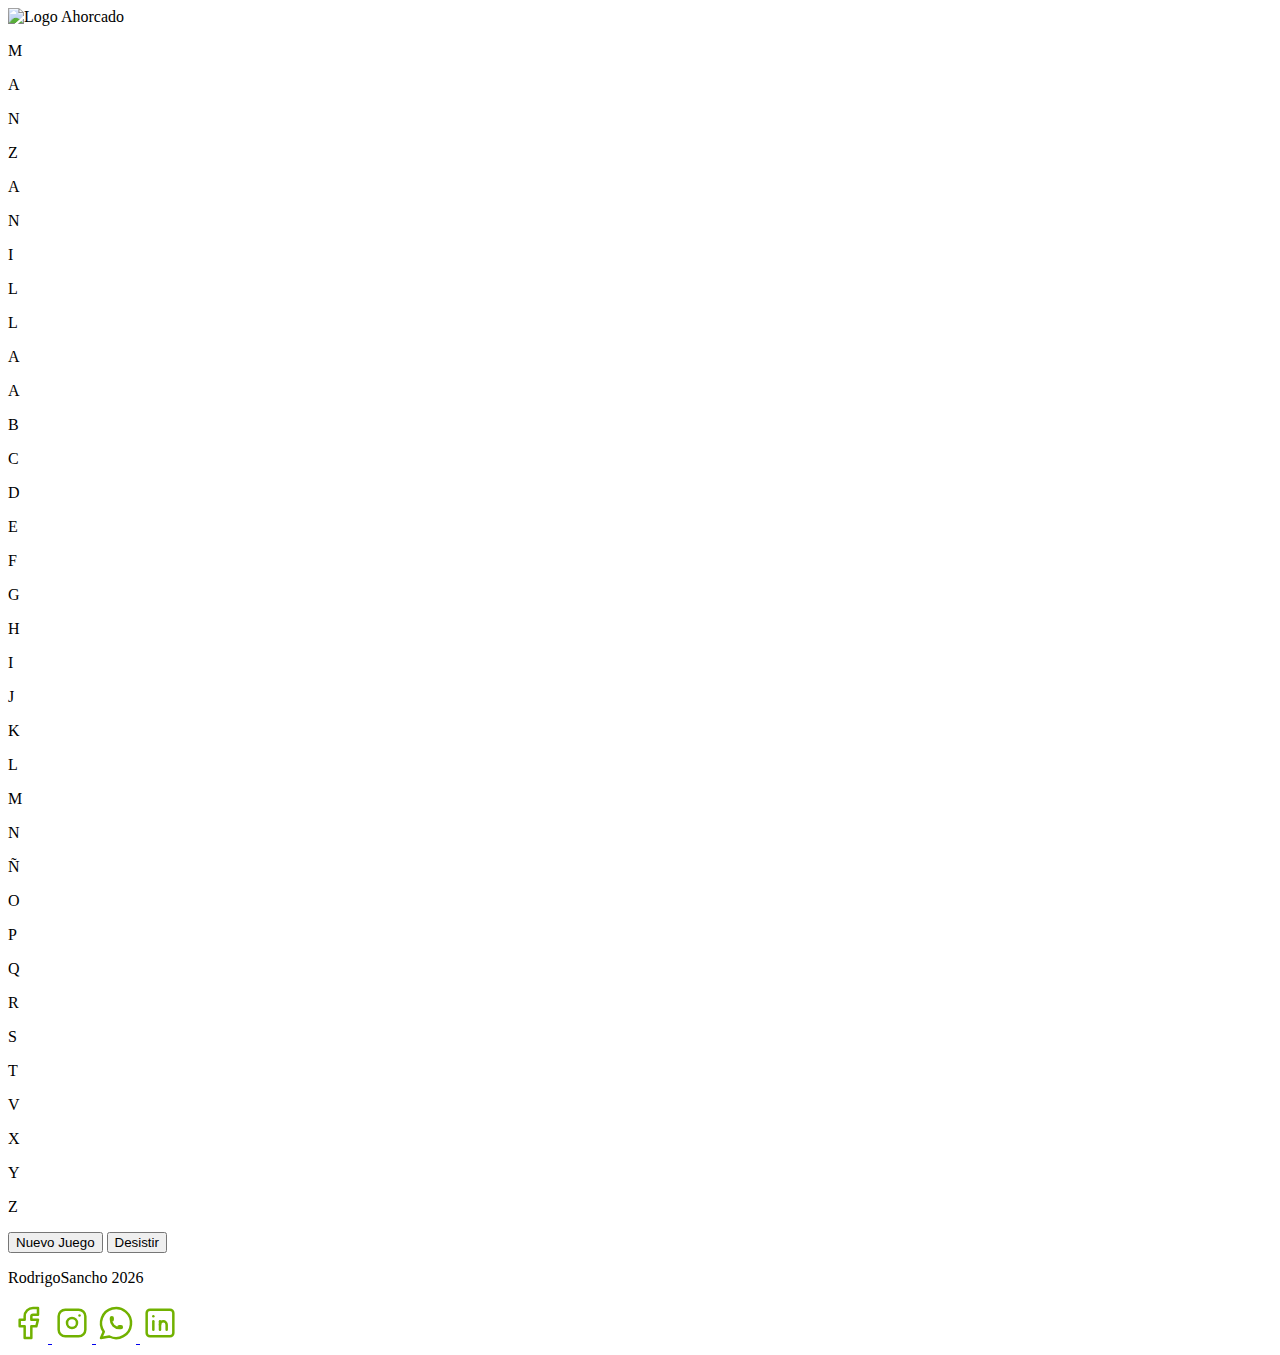
==== juego.html @ 34a7f8a5 "cambios en el codeo para que se vea la letra seleccionada" ====
<!DOCTYPE html>
<html lang="en">
  <head>
    <meta charset="UTF-8" />
    <meta http-equiv="X-UA-Compatible" content="IE=edge" />
    <meta name="viewport" content="width=device-width, initial-scale=1.0" />
    <title>juego</title>
    <link rel="stylesheet" href="css/estilos.css" />
  </head>

    <body>
      <header>
        <div class="logo">
          <img src="img/Logo1x.png" alt="Logo Ahorcado" />
        </div>
      </header>
      <main>
        <div class="ahorcado">
            
        </div>
        <div class="rellenarPalabra">
          
        </div>
       
        <div class="teclado-movil">
          <div class="arriba">
            <p>A</p>
            <p>B</p>
            <p>C</p>
            <p>D</p>
            <p>E</p>
            <p>F</p>
            <p>G</p>
            <p>H</p>
            <p>I</p>
            <p>J</p>
            <p>K</p>
            <p>L</p>
          </div>
           <div class="abajo">
            <p>M</p>
            <p>N</p>
            <p>Ñ</p>
            <p>O</p>
            <p>P</p>
            <p>Q</p>
            <p>R</p>
            <p>S</p>
            <p>T</p>
            <p>V</p>
            <p>X</p>
            <p>Y</p>
            <p>Z</p>
           </div>
         </div>
        <div class="accion2">
          <button class="btn3">Nuevo Juego</button>
          <button class="btn4">Desistir</button>
        </div>

        <footer>
          <div class="firma">
           <p>RodrigoSancho <span id="date "></span></p>
          </div>
          <div class="redes-sociales">
           <a href="https://www.facebook.com/rodrigo.sancho.1675"  target="_blank">
               <svg xmlns="http://www.w3.org/2000/svg" class="icon icon-tabler icon-tabler-brand-facebook" width="40" height="40" viewBox="0 0 24 24" stroke-width="1.5" stroke="#71B100" fill="none" stroke-linecap="round" stroke-linejoin="round">
                   <path stroke="none" d="M0 0h24v24H0z" fill="none"/>
                   <path d="M7 10v4h3v7h4v-7h3l1 -4h-4v-2a1 1 0 0 1 1 -1h3v-4h-3a5 5 0 0 0 -5 5v2h-3" />
                 </svg>
           </a>
           <a href="https://www.instagram.com/rodri_sancho_2018" target="_blank">
               <svg xmlns="http://www.w3.org/2000/svg" class="icon icon-tabler icon-tabler-brand-instagram" width="40" height="40" viewBox="0 0 24 24" stroke-width="1.5" stroke="#71B100" fill="none" stroke-linecap="round" stroke-linejoin="round">
                   <path stroke="none" d="M0 0h24v24H0z" fill="none"/>
                   <rect x="4" y="4" width="16" height="16" rx="4" />
                   <circle cx="12" cy="12" r="3" />
                   <line x1="16.5" y1="7.5" x2="16.5" y2="7.501" />
                 </svg>
           </a>
           <a href="https://api.whatsapp.com/send?phone=50670676978." target="_blank">
               <svg xmlns="http://www.w3.org/2000/svg" class="icon icon-tabler icon-tabler-brand-whatsapp" width="40" height="40" viewBox="0 0 24 24" stroke-width="1.5" stroke="#71B100" fill="none" stroke-linecap="round" stroke-linejoin="round">
                   <path stroke="none" d="M0 0h24v24H0z" fill="none"/>
                   <path d="M3 21l1.65 -3.8a9 9 0 1 1 3.4 2.9l-5.05 .9" />
                   <path d="M9 10a0.5 .5 0 0 0 1 0v-1a0.5 .5 0 0 0 -1 0v1a5 5 0 0 0 5 5h1a0.5 .5 0 0 0 0 -1h-1a0.5 .5 0 0 0 0 1" />
                 </svg>
           </a>
           <a href="https://www.linkedin.com/in/rodrigo-sancho-94a875180/" target="_blank">
               <svg xmlns="http://www.w3.org/2000/svg" class="icon icon-tabler icon-tabler-brand-linkedin" width="40" height="40" viewBox="0 0 24 24" stroke-width="1.5" stroke="#71B100" fill="none" stroke-linecap="round" stroke-linejoin="round">
                   <path stroke="none" d="M0 0h24v24H0z" fill="none"/>
                   <rect x="4" y="4" width="16" height="16" rx="2" />
                   <line x1="8" y1="11" x2="8" y2="16" />
                   <line x1="8" y1="8" x2="8" y2="8.01" />
                   <line x1="12" y1="16" x2="12" y2="11" />
                   <path d="M16 16v-3a2 2 0 0 0 -4 0" />
                 </svg>
           </a>
       </footer>
        <script src="js/code.js"></script>
    </body>
    
 

</html>
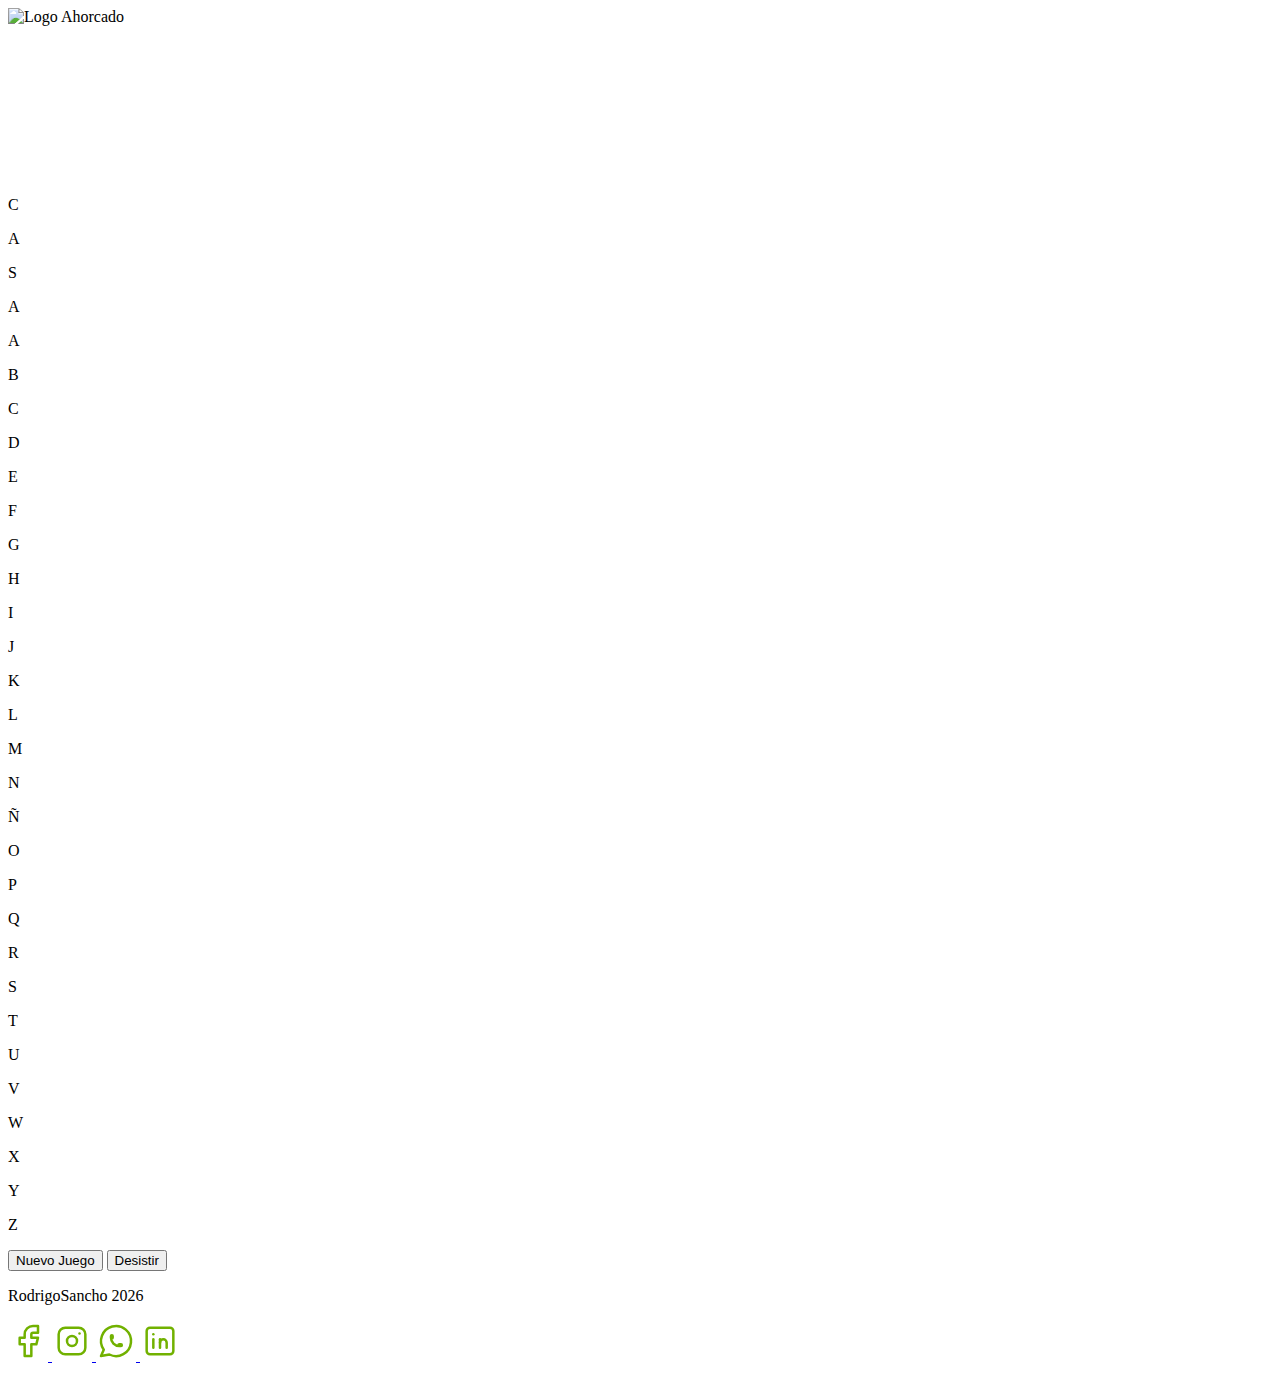
==== commit 932ecab4: "código de teclado movil que guarda la letra y pinta la letra" ====
--- a/juego.html
+++ b/juego.html
@@ -16,41 +16,45 @@
       </header>
       <main>
         <div class="ahorcado">
-            
+          <canvas></canvas>
         </div>
         <div class="rellenarPalabra">
           
         </div>
-       
+        <div class="letrasErroneas">
+
+        </div>
         <div class="teclado-movil">
           <div class="arriba">
-            <p>A</p>
-            <p>B</p>
-            <p>C</p>
-            <p>D</p>
-            <p>E</p>
-            <p>F</p>
-            <p>G</p>
-            <p>H</p>
-            <p>I</p>
-            <p>J</p>
-            <p>K</p>
-            <p>L</p>
+            <p class="key">A</p>
+            <p class="key">B</p>
+            <p class="key">C</p>
+            <p class="key">D</p>
+            <p class="key">E</p>
+            <p class="key">F</p>
+            <p class="key">G</p>
+            <p class="key">H</p>
+            <p class="key">I</p>
+            <p class="key">J</p>
+            <p class="key">K</p>
+            <p class="key">L</p>
           </div>
            <div class="abajo">
-            <p>M</p>
-            <p>N</p>
-            <p>Ñ</p>
-            <p>O</p>
-            <p>P</p>
-            <p>Q</p>
-            <p>R</p>
-            <p>S</p>
-            <p>T</p>
-            <p>V</p>
-            <p>X</p>
-            <p>Y</p>
-            <p>Z</p>
+            <p class="key">M</p>
+            <p class="key">N</p>
+            <p class="key">Ñ</p>
+            <p class="key">O</p>
+            <p class="key">P</p>
+            <p class="key">Q</p>
+            <p class="key">R</p>
+            <p class="key">S</p>
+            <p class="key">T</p>
+            <p class="key">U</p>
+            <p class="key">V</p>
+            <p class="key">W</p>
+            <p class="key">X</p>
+            <p class="key">Y</p>
+            <p class="key">Z</p>
            </div>
          </div>
         <div class="accion2">
@@ -95,9 +99,9 @@
                  </svg>
            </a>
        </footer>
-        <script src="js/code.js"></script>
+        
     </body>
     
- 
+    <script src="js/code.js"></script>
 
 </html>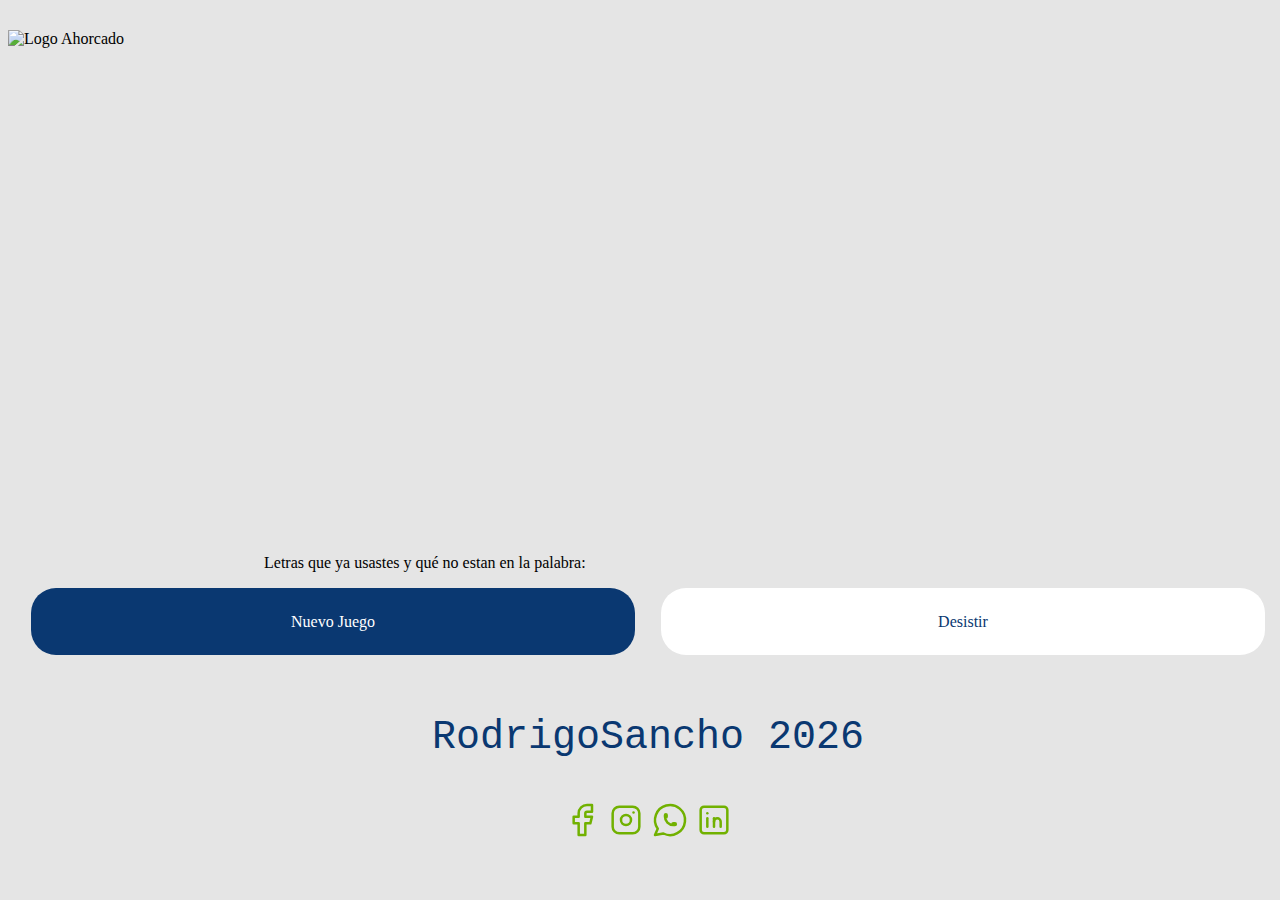
==== commit fab2fb98: "cambios en code2.js" ====
--- a/juego.html
+++ b/juego.html
@@ -22,44 +22,44 @@
           
         </div>
         <div class="letrasErroneas">
-
+            <p>Letras que ya usastes y qué no estan en la palabra:</p>
         </div>
         <div class="teclado-movil">
           <div class="arriba">
-            <p class="key">A</p>
-            <p class="key">B</p>
-            <p class="key">C</p>
-            <p class="key">D</p>
-            <p class="key">E</p>
-            <p class="key">F</p>
-            <p class="key">G</p>
-            <p class="key">H</p>
-            <p class="key">I</p>
-            <p class="key">J</p>
-            <p class="key">K</p>
-            <p class="key">L</p>
+            <button class="key">A</button>
+            <button class="key">B</button>
+            <button class="key">C</button>
+            <button class="key">D</button>
+            <button class="key">E</button>
+            <button class="key">F</button>
+            <button class="key">G</button>
+            <button class="key">H</button>
+            <button class="key">I</button>
+            <button class="key">J</button>
+            <button class="key">K</button>
+            <button class="key">L</button>
           </div>
            <div class="abajo">
-            <p class="key">M</p>
-            <p class="key">N</p>
-            <p class="key">Ñ</p>
-            <p class="key">O</p>
-            <p class="key">P</p>
-            <p class="key">Q</p>
-            <p class="key">R</p>
-            <p class="key">S</p>
-            <p class="key">T</p>
-            <p class="key">U</p>
-            <p class="key">V</p>
-            <p class="key">W</p>
-            <p class="key">X</p>
-            <p class="key">Y</p>
-            <p class="key">Z</p>
+            <button class="key">M</button>
+            <button class="key">N</button>
+            <button class="key">Ñ</button>
+            <button class="key">O</button>
+            <button class="key">P</button>
+            <button class="key">Q</button>
+            <button class="key">R</button>
+            <button class="key">S</button>
+            <button class="key">T</button>
+            <button class="key">U</button>
+            <button class="key">V</button>
+            <button class="key">W</button>
+            <button class="key">X</button>
+            <button class="key">Y</button>
+            <button class="key">Z</button>
            </div>
          </div>
         <div class="accion2">
-          <button class="btn3">Nuevo Juego</button>
-          <button class="btn4">Desistir</button>
+          <a href="juego.html" class="btn3">Nuevo Juego</a>
+          <a href="index.html" class="btn4">Desistir</a>
         </div>
 
         <footer>
@@ -101,7 +101,7 @@
        </footer>
         
     </body>
-    
+
     <script src="js/code.js"></script>
-
+   
 </html>--- a/css/estilos.css
+++ b/css/estilos.css
@@ -0,0 +1,141 @@
+@import url(normalize.css);
+@import url(estilos2.css);
+
+/*generales*/
+
+a{
+  text-decoration: none;
+  color:#fff
+}
+
+/**celular*/
+
+
+body{
+  background: #E5E5E5;
+  width: 100%;
+}
+
+header{
+  width: 100%;
+}
+
+footer{
+  margin: 20px auto;
+  display: flex;
+  flex-direction: column;
+  justify-content: center;
+  align-items: center;
+ 
+}
+
+footer p{
+  color: #0A3871;
+  font-family: 'Courier New', Courier, monospace;
+  font-size: 1em;
+}
+
+.logo{
+  margin-top: 30px;
+}
+
+
+
+.accion{
+  display: flex;
+  flex-direction: column;
+  margin-top: 200px ;
+}
+
+.btn1{
+  width: 80%;
+  height: 105px;
+  border: #0A3871;
+  border-radius: 25px;
+  margin: 0 auto;
+  background-color: #0A3871;
+}
+
+.btn1 a{
+  color: #fff;
+}
+
+.btn2{
+  width: 70%;
+  height: 67px;
+  border: #0A3871;
+  border-radius: 25px;
+  margin: 10px auto;
+  background-color: #fff;
+}
+
+.btn2 a{
+  color: #0A3871;
+}
+
+.teclado-movil{
+  width: 100%;
+  height: 100px;
+  
+ 
+}
+
+
+.arriba, .abajo{
+  margin-top: 1rem;
+  display: flex;
+  flex-direction: row;
+  justify-content: center;
+ 
+}
+
+.teclado-movil p{
+  font-size: 1.3rem;
+  margin: 0 5px;
+  border: #0A3871 solid 1px;
+  padding: 1px;
+  cursor: pointer;
+  
+}
+
+.teclado-movil p:active{
+  background-color:#0A3871 ;
+  color: #E5E5E5;
+}
+
+/*Tablet*/
+@media (min-width:768px){
+  .accion{
+  
+    margin-top: 300px ;
+  }
+
+  footer p{
+  
+    font-size: 2.5em;
+  }
+}
+
+
+/*escritorio*/
+
+@media (min-width:1280px){
+
+  .accion{
+    margin-top: 190px;
+  }
+    
+    .btn1{
+      width: 20%;
+    }
+
+    .btn2{
+      width: 17%;
+    }
+
+    .teclado-movil{
+      display: none;
+    }
+
+
+  }